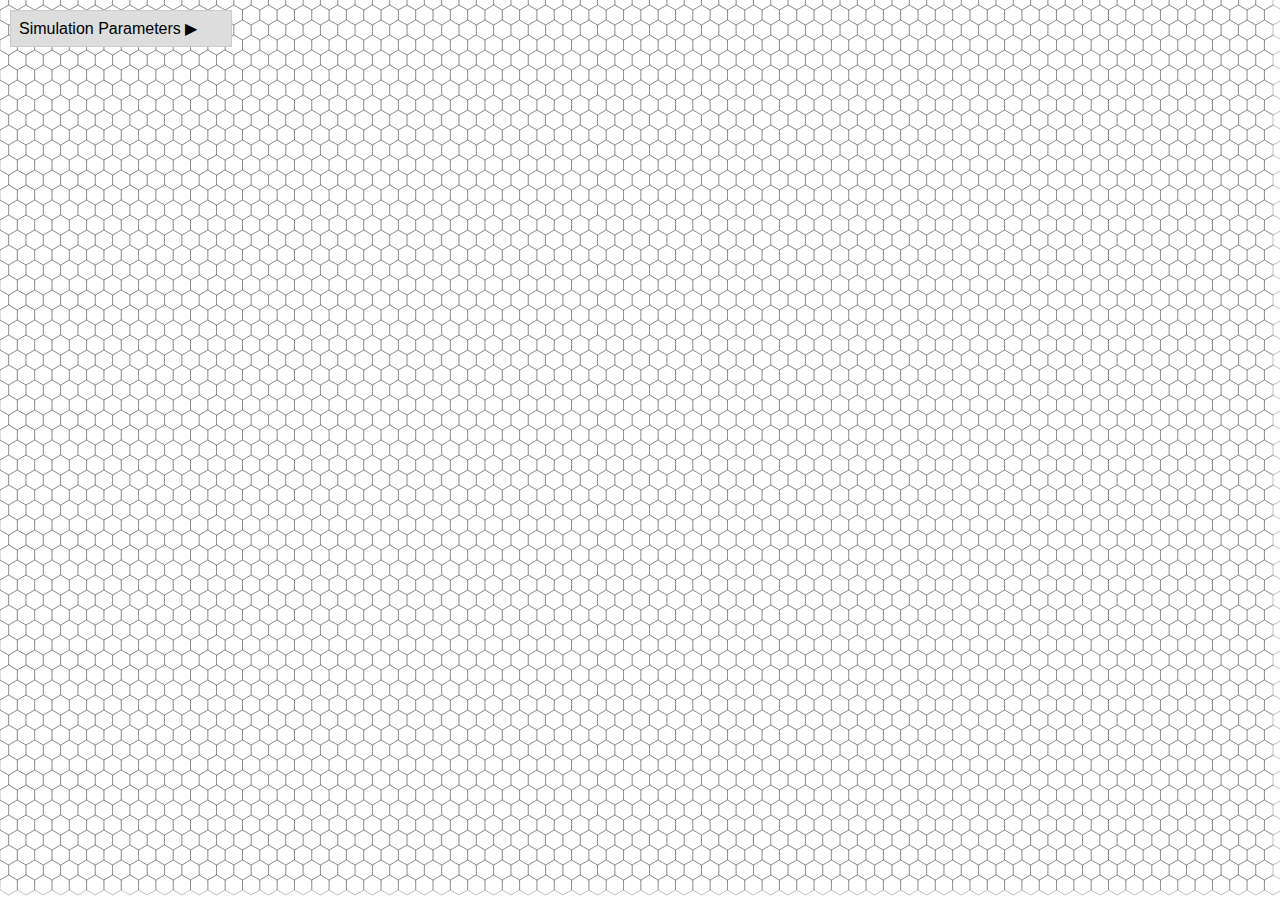
==== hex_wave_sim.html @ ce6cedb0 "update" ====
<!DOCTYPE html>
<html lang="en">
<head>
  <meta charset="UTF-8">
  <title>Hexagon Wave Simulation with Multi-Touch</title>
  <style>
    body { margin: 0; overflow: hidden; }
    /* Collapsible parameter menu styling (same as before) */
    #parameterMenu {
      position: fixed;
      top: 10px;
      left: 10px;
      background: rgba(255,255,255,0.8);
      border: 1px solid #ccc;
      z-index: 1000;
      font-family: sans-serif;
      width: 220px;
    }
    #parameterMenuHeader {
      padding: 8px;
      background: #ddd;
      cursor: pointer;
      user-select: none;
    }
    #parameterMenuContent {
      display: none;
      padding: 10px;
    }
    #parameterMenuContent label {
      display: block;
      margin-bottom: 5px;
    }
    #parameterMenuContent input {
      width: 100%;
      box-sizing: border-box;
    }
  </style>
</head>
<body>
  <canvas id="hexCanvas"></canvas>

  <div id="parameterMenu">
    <div id="parameterMenuHeader">
      Simulation Parameters &#9654;
    </div>
    <div id="parameterMenuContent">
      <label>
        Hex Size:
        <input type="number" id="inputHexSize" value="10" step="1" min="1">
      </label>
      <label>
        Dot Size:
        <input type="number" id="inputDotSize" value="6" step="1" min="1">
      </label>
      <label>
        Decay Factor:
        <input type="number" id="inputDecayFactor" value="0.01" step="0.01" min="0" max="1">
      </label>
      <label>
        Charge Radius:
        <input type="number" id="inputChargeRadius" value="10" step="1" min="1">
      </label>
      <label>
        Mouse/Touch Charge Strength:
        <input type="number" id="inputMouseChargeStrength" value="0.1" step="0.1">
      </label>
      <label>
        Wave Speed:
        <input type="number" id="inputWaveSpeed" value="1.0" step="0.1">
      </label>
      <label>
        Time Step (dt):
        <input type="number" id="inputDt" value="0.1" step="0.1">
      </label>
      <button id="updateParamsButton">Update Parameters</button>
    </div>
  </div>

  <script>
    document.addEventListener("DOMContentLoaded", () => {
      const canvas = document.getElementById('hexCanvas');
      const ctx = canvas.getContext('2d');

      // ------------------------------------------------------------------
      // Simulation & drawing parameters (mutable)
      // ------------------------------------------------------------------
      let hexSize = 10;           // Base hex "radius"
      let dotSize = 6;            // Dot radius.
      let decayFactor = 0.01;     // Damping factor.
      let chargeRadius = 10;      // Radius within which a pointer affects a cell.
      let mouseChargeStrength = 0.1; // Force magnitude per pointer.
      let waveSpeed = 1.0;        // Wave speed.
      let dt = 0.1;               // Time step.

      // Derived parameters for grid layout:
      let xOffset = hexSize * Math.sqrt(3);
      let yOffset = hexSize * 3 / 2;

      // ------------------------------------------------------------------
      // UI: Collapsible parameter menu.
      // ------------------------------------------------------------------
      const parameterMenuHeader = document.getElementById('parameterMenuHeader');
      const parameterMenuContent = document.getElementById('parameterMenuContent');
      parameterMenuHeader.addEventListener('click', () => {
        const isHidden = parameterMenuContent.style.display === 'none';
        parameterMenuContent.style.display = isHidden ? 'block' : 'none';
        parameterMenuHeader.innerHTML = isHidden 
          ? 'Simulation Parameters &#9660;' 
          : 'Simulation Parameters &#9654;';
      });
      // Set default to collapsed.
      parameterMenuContent.style.display = 'none';

      document.getElementById('updateParamsButton').addEventListener('click', () => {
        hexSize = parseFloat(document.getElementById('inputHexSize').value);
        dotSize = parseFloat(document.getElementById('inputDotSize').value);
        decayFactor = parseFloat(document.getElementById('inputDecayFactor').value);
        chargeRadius = parseFloat(document.getElementById('inputChargeRadius').value);
        mouseChargeStrength = parseFloat(document.getElementById('inputMouseChargeStrength').value);
        waveSpeed = parseFloat(document.getElementById('inputWaveSpeed').value);
        dt = parseFloat(document.getElementById('inputDt').value);

        xOffset = hexSize * Math.sqrt(3);
        yOffset = hexSize * 3 / 2;

        // Reinitialize simulation grid.
        resizeCanvas();
      });

      // ------------------------------------------------------------------
      // Handling multiple pointer sources (mouse & multi-touch)
      // ------------------------------------------------------------------
      // The 'sources' array holds objects {x, y} for each active pointer.
      let sources = [];

      // Mouse events (for desktop) update a single source.
      canvas.addEventListener('mousemove', (event) => {
        const rect = canvas.getBoundingClientRect();
        sources = [{
          x: event.clientX - rect.left,
          y: event.clientY - rect.top
        }];
      });

      // For touch events, update the sources array with all active touches.
      function updateTouchSources(event) {
        event.preventDefault();
        const rect = canvas.getBoundingClientRect();
        sources = [];
        for (let i = 0; i < event.touches.length; i++) {
          sources.push({
            x: event.touches[i].clientX - rect.left,
            y: event.touches[i].clientY - rect.top
          });
        }
      }
      canvas.addEventListener('touchstart', updateTouchSources, {passive: false});
      canvas.addEventListener('touchmove', updateTouchSources, {passive: false});
      canvas.addEventListener('touchend', updateTouchSources, {passive: false});
      canvas.addEventListener('touchcancel', updateTouchSources, {passive: false});

      // ------------------------------------------------------------------
      // Global arrays for wave simulation
      // ------------------------------------------------------------------
      let waveCurrent = [];  // u(t)
      let wavePrevious = []; // u(t - dt)
      let gridWidth = 0;
      let gridHeight = 0;

      function initializeStates(width, height) {
        gridWidth = width;
        gridHeight = height;
        waveCurrent = [];
        wavePrevious = [];
        for (let row = 0; row < height; row++) {
          const currRow = [];
          const prevRow = [];
          for (let col = 0; col < width; col++) {
            currRow.push(0);
            prevRow.push(0);
          }
          waveCurrent.push(currRow);
          wavePrevious.push(prevRow);
        }
      }

      // ------------------------------------------------------------------
      // Compute the discrete Laplacian on the hexagonal grid.
      // ------------------------------------------------------------------
      function computeLaplacian(row, col) {
        let offsets;
        if (row % 2 === 0) {
          offsets = [
            [-1, 0], [-1, -1],
            [0, -1], [0, 1],
            [1, 0], [1, -1]
          ];
        } else {
          offsets = [
            [-1, 0], [-1, 1],
            [0, -1], [0, 1],
            [1, 0], [1, 1]
          ];
        }
        let sum = 0;
        let count = 0;
        offsets.forEach(offset => {
          const nr = row + offset[0];
          const nc = col + offset[1];
          if (nr >= 0 && nr < gridHeight && nc >= 0 && nc < gridWidth) {
            sum += waveCurrent[nr][nc];
            count++;
          }
        });
        return sum - count * waveCurrent[row][col];
      }

      // ------------------------------------------------------------------
      // Update the wave dynamics using a finite difference scheme.
      // ------------------------------------------------------------------
      function updateWave() {
        const newWave = [];
        for (let row = 0; row < gridHeight; row++) {
          newWave.push(new Array(gridWidth).fill(0));
        }
        for (let row = 0; row < gridHeight; row++) {
          for (let col = 0; col < gridWidth; col++) {
            // Fixed boundary conditions.
            if (row === 0 || row === gridHeight - 1 || col === 0 || col === gridWidth - 1) {
              newWave[row][col] = 0;
              continue;
            }
            const laplacian = computeLaplacian(row, col);
            let nextVal = 2 * waveCurrent[row][col] - wavePrevious[row][col] +
                          (waveSpeed * dt) ** 2 * laplacian;
            nextVal *= (1 - decayFactor);

            // Calculate the drawing position for this grid cell.
            const x = col * xOffset + (row % 2) * (xOffset / 2);
            const y = row * yOffset;

            // Loop over every active pointer source.
            sources.forEach(source => {
              if (Math.hypot(x - source.x, y - source.y) < chargeRadius) {
                nextVal += mouseChargeStrength;
              }
            });
            newWave[row][col] = nextVal;
          }
        }
        wavePrevious = waveCurrent;
        waveCurrent = newWave;
      }

      // ------------------------------------------------------------------
      // Drawing routines
      // ------------------------------------------------------------------
      function drawDot(x, y, amplitude) {
        let color;
        if (amplitude > 0) {
          let alpha = Math.min(amplitude, 1);
          color = `rgba(255, 0, 0, ${alpha})`;
        } else {
          let alpha = Math.min(-amplitude, 1);
          color = `rgba(0, 0, 255, ${alpha})`;
        }
        ctx.fillStyle = color;
        ctx.beginPath();
        ctx.arc(x, y, dotSize, 0, 2 * Math.PI);
        ctx.fill();
      }

      function drawHexagon(x, y) {
        ctx.strokeStyle = "#000";
        ctx.lineWidth = 0.5;
        ctx.globalAlpha = 0.5;
        ctx.beginPath();
        for (let i = 0; i < 6; i++) {
          const angle = (Math.PI / 180) * (60 * i - 30);
          const vx = x + hexSize * Math.cos(angle);
          const vy = y + hexSize * Math.sin(angle);
          if (i === 0) {
            ctx.moveTo(vx, vy);
          } else {
            ctx.lineTo(vx, vy);
          }
        }
        ctx.closePath();
        ctx.stroke();
        ctx.globalAlpha = 1.0;
      }

      function drawGrid() {
        for (let row = 0; row < gridHeight; row++) {
          for (let col = 0; col < gridWidth; col++) {
            const x = col * xOffset + (row % 2) * (xOffset / 2);
            const y = row * yOffset;
            drawDot(x, y, waveCurrent[row][col]);
            drawHexagon(x, y);
          }
        }
      }

      // Optionally, draw circles at each active pointer.
      function drawPointerSources() {
        sources.forEach(source => {
          ctx.beginPath();
          ctx.arc(source.x, source.y, chargeRadius, 0, 2 * Math.PI);
          ctx.stroke();
        });
      }

      // ------------------------------------------------------------------
      // Animation & resizing
      // ------------------------------------------------------------------
      function animate() {
        updateWave();
        ctx.clearRect(0, 0, canvas.width, canvas.height);
        drawGrid();
        drawPointerSources();
        requestAnimationFrame(animate);
      }

      function resizeCanvas() {
        const dpr = window.devicePixelRatio || 1;
        canvas.width = window.innerWidth * dpr;
        canvas.height = window.innerHeight * dpr;
        canvas.style.width = window.innerWidth + 'px';
        canvas.style.height = window.innerHeight + 'px';
        ctx.setTransform(1, 0, 0, 1, 0, 0);
        ctx.scale(dpr, dpr);
        const newGridWidth = Math.ceil(window.innerWidth / xOffset);
        const newGridHeight = Math.ceil(window.innerHeight / yOffset);
        initializeStates(newGridWidth, newGridHeight);
        drawGrid();
      }
      window.addEventListener('resize', resizeCanvas);
      resizeCanvas();
      requestAnimationFrame(animate);
    });
  </script>
</body>
</html>
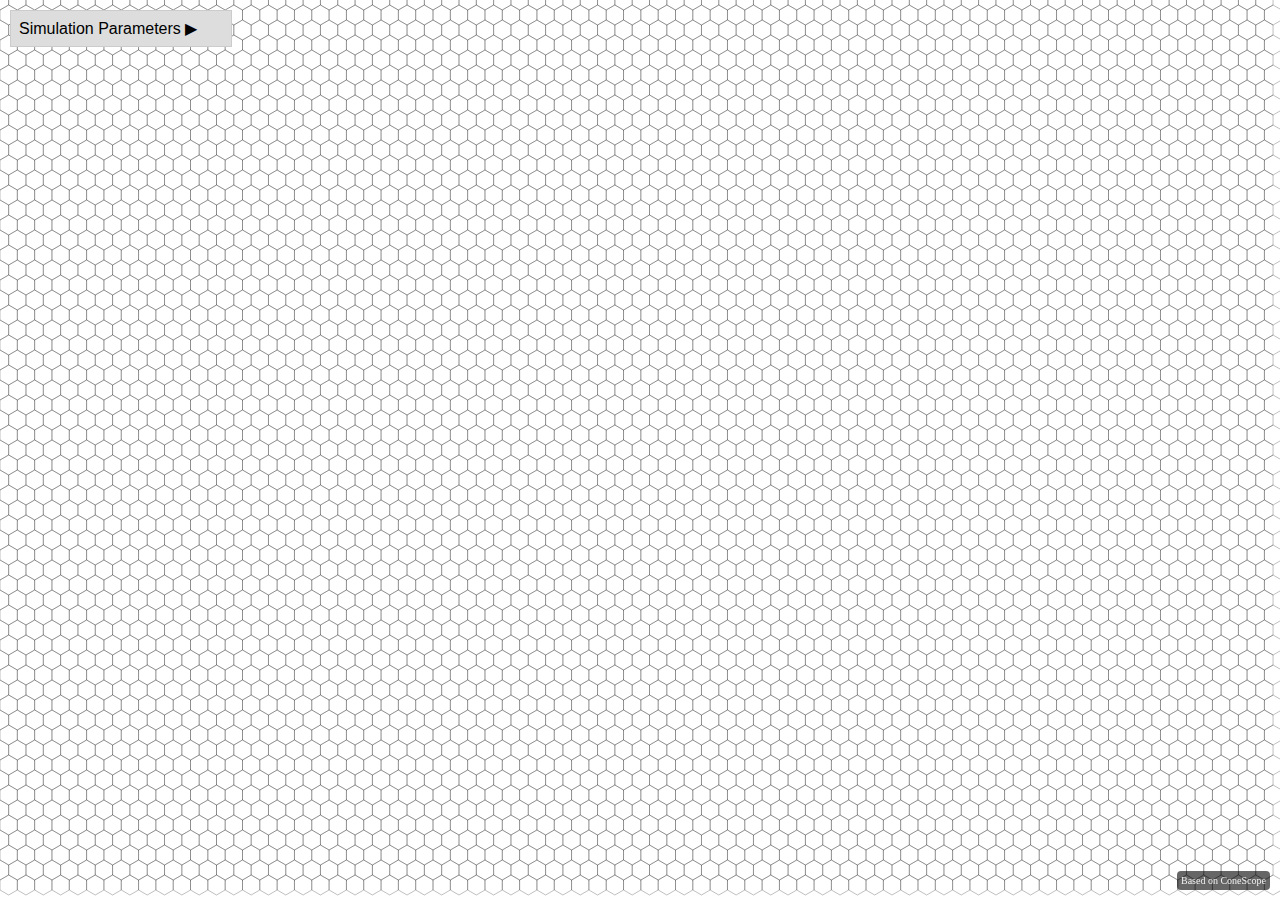
==== commit 741bd4bf: "update" ====
--- a/hex_wave_sim.html
+++ b/hex_wave_sim.html
@@ -339,5 +339,21 @@
       requestAnimationFrame(animate);
     });
   </script>
+<!-- Citation added so that credit is given (menu items are not interfered) -->
+<div id="citation">
+  <a href="https://github.com/dgalor/ConeScope/blob/main/hex_wave_sim.html" target="_blank" style="color: #eee; text-decoration: none;">Based on ConeScope</a>
+</div>
+<style>
+  #citation {
+    position: absolute;
+    bottom: 10px;
+    right: 10px;
+    background: rgba(0, 0, 0, 0.6);
+    padding: 4px;
+    border-radius: 4px;
+    font-size: 10px;
+    z-index: 10;
+  }
+</style>
 </body>
 </html>
